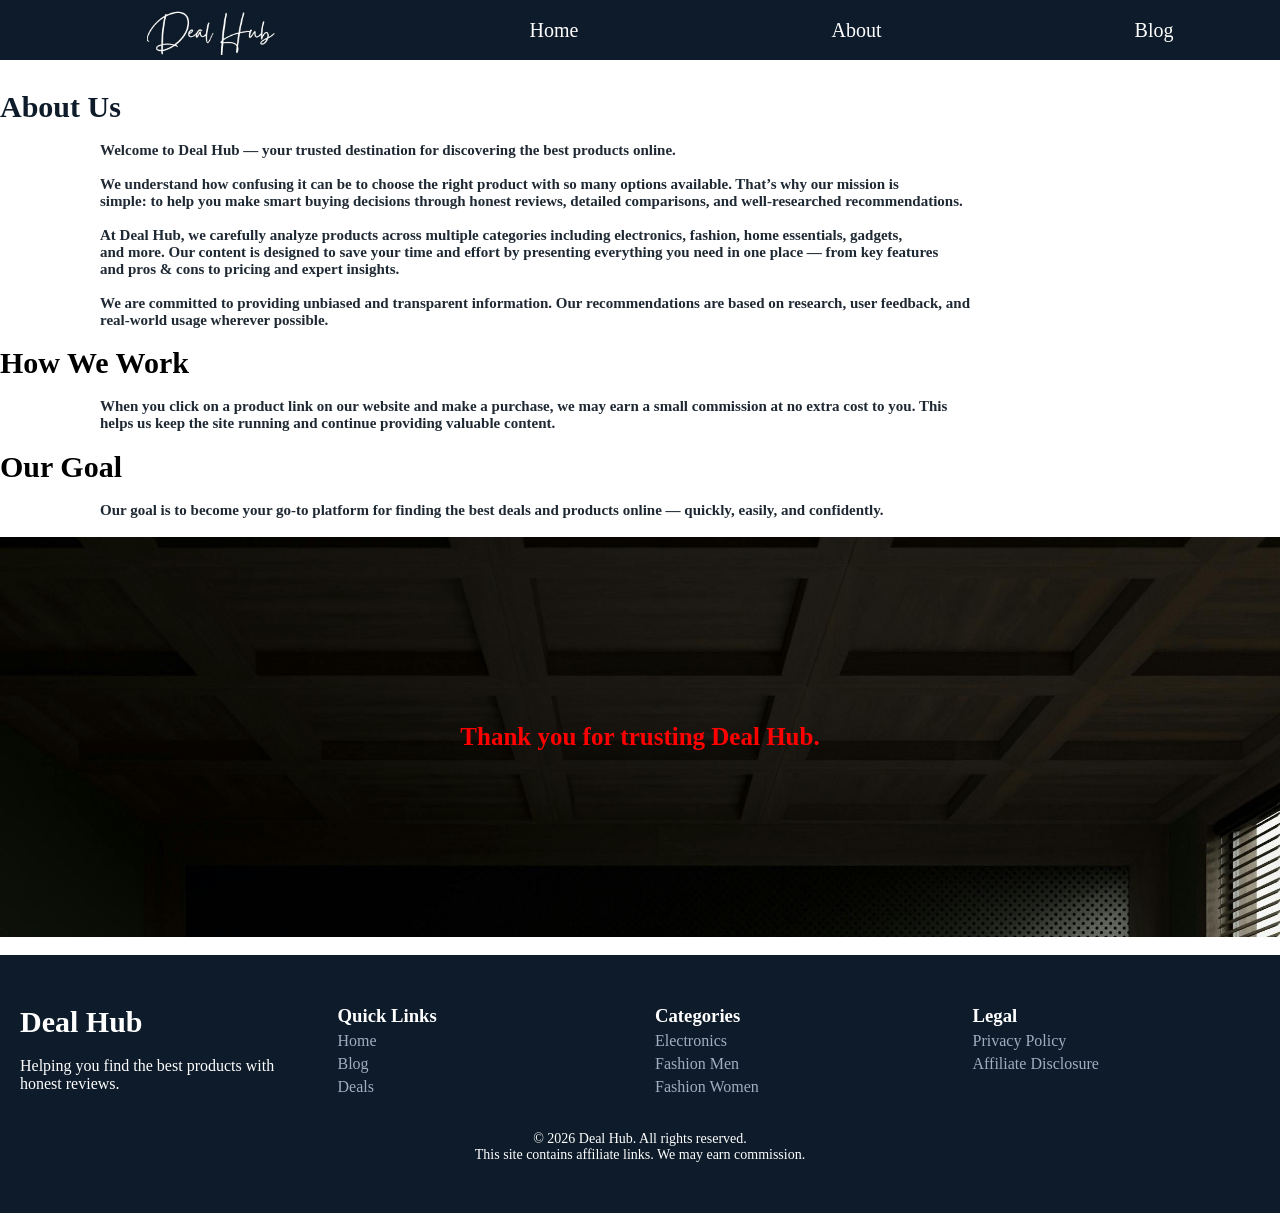
==== about.html @ 3d7ecee4 "Add files via upload" ====
<!DOCTYPE html>
<html lang="en">
<head>
    <meta charset="UTF-8">
    <meta name="viewport" content="width=device-width, initial-scale=1.0">
    <title>Deal Hub</title>
    <link rel="stylesheet" href="style.css">
</head>
<body id="about-section">
     <!--Navbar-->

    <div id="navbar">

        <div id="logo" href="index.html"></div>

         <div id="nav-home">
            <a href="index.html">Home</a>
        </div>

        <div id="nav-about">
            <a href="about.html">About</a>
        </div>

        <div id="nav-blog">
            <a href="blog.html">Blog</a>
        </div>

       

        



    
    </div>

    <br> <br><br><br><br>

     <h1 style="color: #0D1B2A;">About Us</h1>

     <br>

     <p id="about">
        Welcome to <b>Deal Hub</b> — your trusted destination for discovering the best products online. <br>
<br>
We understand how confusing it can be to choose the right product with so many options available. That’s why our mission is <br>simple: to help you make smart buying decisions through honest reviews, detailed comparisons, and well-researched recommendations. <br>
<br>
At Deal Hub, we carefully analyze products across multiple categories including electronics, fashion, home essentials, gadgets,<br> and more. Our content is designed to save your time and effort by presenting everything you need in one place — from key features <br> and pros & cons to pricing and expert insights. <br>
<br>
We are committed to providing unbiased and transparent information. Our recommendations are based on research, user feedback, and <br>real-world usage wherever possible. <br>
<br>
<h2>How We Work</h2>
<br>
<p id="about">When you click on a product link on our website and make a purchase, we may earn a small commission at no extra cost to you. This <br>helps us keep the site running and continue providing valuable content. </p>
<br>
<h2>Our Goal</h2>
<br>
<p id="about">Our goal is to become your go-to platform for finding the best deals and products online — quickly, easily, and confidently. </p>
<br>


<div id="thank-about">
Thank you for trusting Deal Hub. 
     
    </div>
<br>
<footer class="footer">
  <div class="footer-top">
    
    <div class="col">
      <h2>Deal Hub</h2>
      <br>
      <p>Helping you find the best products with honest reviews.</p>
    </div>

    <div class="col">
      <h3>Quick Links</h3>
      <a href="index.html">Home</a>
      <a href="blog.html">Blog</a>
      <a href="#">Deals</a>
    </div>

    <div class="col">
      <h3>Categories</h3>
      <a href="#">Electronics</a>
      <a href="fashion-men.html">Fashion Men</a>
      <a href="fashion-women.html">Fashion Women</a>
    </div>

    <div class="col">
      <h3>Legal</h3>
      <a href="privacy-policy.html">Privacy Policy</a>
      <a href="affiliatedisclosure.html">Affiliate Disclosure</a>
    </div>

  </div>

  <div class="footer-bottom">
    <p>© 2026 Deal Hub. All rights reserved.</p>
    <p>This site contains affiliate links. We may earn commission.</p>
  </div>
</footer>
</body>
</html>
---- style.css ----
* {
    margin: 0%;
}

body {
    background-color: #F8F9FA;
}

/**Navbar style**/

#navbar {
    height: 70px;
    width: 100%;
  padding: 0 20px;
    background-color: #0D1B2A;
    display: flex;
    justify-content:space-around;
    align-content: center;
    align-items: center; 
    position: fixed;
    

}




@media (max-width: 720px) {
    #navbar {
        height: 55px;
    }
}

@media (min-width: 720px) and (max-width: 1400px) {
    #navbar {
        height: 60px;
    }
}

#logo {
  width: 150px;
  height: 55px;
  display: flex;
  justify-content: flex-start;
  align-self: flex-start;
   background-image: url(Deal\ Hub\ Logo\ \(2\).jpg);
   background-size: cover;
   padding-top: 5px;
    
}

@media (max-width: 720px) {
    #logo {
        height: 35px;
        width: 100px;
        display: flex;
        justify-content: center;
         align-items: center;
    }
}

@media (min-width: 720px) and (max-width: 1400px) {
    #logo {
       height: 50px;
        width: 130px;
        display: flex;
        justify-content: center;
  align-items: center;
    }
}

a {
    text-decoration: none;
    font-size: 25px;
    color: white;
}

@media (max-width: 720px) {
    a {
         text-decoration: none;
    font-size: 15px;
    color: white;
    }
}

@media (min-width: 720px) and (max-width: 1400px) {
    a {
       text-decoration: none;
    font-size: 20px;
    color: white;
    }
}


#about-section {
    background-color: white;
}


#about {
    color: #1F2933;
    font-size: 20px;
    font-weight: bold;
    margin-left: 200px;
}

@media (max-width: 720px) {
    #about {
         color: #1F2933;
    font-size: 10px;
    font-weight: bold;
    margin-left: 50px;
    }
}

@media (min-width: 720px) and (max-width: 1400px) {
    #about {
      color: #1F2933;
    font-size: 15px;
    font-weight: bold;
    margin-left: 100px;
    }
}

h1 {
    font-size: 40px;
}

@media (max-width: 720px) {
    h1 {
         font-size: 20px;
    }
}

@media (min-width: 720px) and (max-width: 1400px) {
    h1 {
      font-size: 30px;
    }
}

h2 {
    font-size: 40px;
}

@media (max-width: 720px) {
    h2 {
         font-size: 20px;
    }
}

@media (min-width: 720px) and (max-width: 1400px) {
    h2 {
      font-size: 30px;
    }
}
    
#thank-about {
    height: 50px;
    display: flex;
    justify-content: center;
    align-items: center;
    align-content: center;
    font-size: 30px;
    color: red;
    font-weight: bolder;
    background-color:lightgray;
}

@media (max-width: 720px) {
    #thank-about {
         height: 25px;
    display: flex;
    justify-content: center;
    align-items: center;
    align-content: center;
    font-size: 15px;
    color: red;
    font-weight: bolder;
    background-color: lightgray;
    }
}

@media (min-width: 720px) and (max-width: 1400px) {
    #thank-about {
      height: 35px;
    display: flex;
    justify-content: center;
    align-items: center;
    align-content: center;
    font-size: 25px;
    color: red;
    font-weight: bolder;
    background-color: lightgray;
    }
}

#hero-section {
    height: 500px;
    background-image: url(pexels-moii-16951262.jpg);
    background-size: cover;
    display: flex;
   justify-content: center;
   align-content: center;
   align-items: center;
   flex-direction: column;
      
}

@media (max-width: 720px) {
    #hero-section {
         height: 300px;
    background-image: url(pexels-moii-16951262.jpg);
    background-size: cover;
    display: flex;
   justify-content: center;
   align-content: center;
   align-items: center;
   flex-direction: column;
      
    }
}

@media (min-width: 720px) and (max-width: 1400px) {
    #thank-about {
     height: 400px;
    background-image: url(pexels-moii-16951262.jpg);
    background-size: cover;
    display: flex;
   justify-content: center;
   align-content: center;
   align-items: center;
   flex-direction: column;
      
}
}

#hero-content {
    font-size: 72px;
    font-family:'playlist script', sans-serif;
    font-style: italic;
    color: whitesmoke;
    font-weight: bolder;
    
}

@media (max-width: 720px) {
    #hero-content {
        font-size: 42px;
    font-family:'playlist script', sans-serif;
    font-style: italic;
    color: whitesmoke;
      
    }
}

@media (min-width: 720px) and (max-width: 1400px) {
    #hero-content {
    font-size: 52px;
    font-family:'playlist script', sans-serif;
    font-style: italic;
    color: whitesmoke;
      
}
}

#hero-explore {
    height: 40px;
    width: 150px;
   text-align: center;
    background-color: orangered; 
    padding-top: 8px;
    font-style: normal;
    color: white;
    border: 5px solid white;
}

@media (max-width: 720px) {
    #hero-explore {
        height: 20px;
    width: 110px;
   text-align: center;
    background-color: orangered; 
    padding-top: 4px;
    font-style: normal;
    color: white;
    border: 2px solid white;
      
    }
}

@media (min-width: 720px) and (max-width: 1400px) {
    #hero-explore {
    height: 30px;
    width: 130px;
   text-align: center;
    background-color: orangered; 
    padding-top: 6px;
    font-style: normal;
    color: white;
    border: 3px solid white;
      
}
}

/*Footer*/

.footer {
  background: #0D1B2A;
  color: #FFFFFF;
  padding: 50px 20px;
}

@media (max-width: 720px) {
    .footer {
         background: #0D1B2A;
  color: #FFFFFF;
  padding: 50px 20px;
      
    }
}

@media (min-width: 720px) and (max-width: 1400px) {
    .footer {
     background: #0D1B2A;
  color: #FFFFFF;
  padding: 50px 20px;
      
}
}

.footer-top {
  display: grid;
  grid-template-columns: repeat(4, 1fr);
  gap: 30px;
}

.footer a {
  display: block;
  color: #A0AEC0;
  margin: 5px 0;
  font-size: 16px;
}

.footer a:hover {
  color: white;
}

.footer-bottom {
  margin-top: 30px;
  text-align: center;
  font-size: 14px;
}

#privacy-section {
    background-color: white;
}


#privacy-policy {
    color: #1F2933;
    font-size: 20px;
    font-weight: bold;
    margin-left: 200px;
}

@media (max-width: 720px) {
    #privacy-policy {
         color: #1F2933;
    font-size: 10px;
    font-weight: bold;
    margin-left: 50px;
    }
}

@media (min-width: 720px) and (max-width: 1400px) {
    #privacy-policy {
      color: #1F2933;
    font-size: 15px;
    font-weight: bold;
    margin-left: 100px;
    }
}

h1 {
    font-size: 40px;
}

@media (max-width: 720px) {
    h1 {
         font-size: 20px;
    }
}

@media (min-width: 720px) and (max-width: 1400px) {
    h1 {
      font-size: 30px;
    }
}

h2 {
    font-size: 40px;
}

@media (max-width: 720px) {
    h2 {
         font-size: 20px;
    }
}

@media (min-width: 720px) and (max-width: 1400px) {
    h2 {
      font-size: 30px;
    }
}

#update {
    font-size: 20px;
}




/*Blog-Hero Style*/

.blog-hero {
    height: 60vh;
    display: flex;
    justify-content: center;
    align-items: center;
    text-align: center;

    background: linear-gradient(135deg, #0F172A, #1E293B);
    color: #FFFFFF;
    padding: 20px;
}

@media (max-width: 720px) {
    .blog-hero {
         height: 30vh;
         width: 100%;
    display: flex;
    justify-content: center;
    align-items: center;
    text-align: center;

    background: linear-gradient(135deg, #0F172A, #1E293B);
    color: #FFFFFF;
    padding: 10px;
    }
}

@media (min-width: 720px) and (max-width: 1400px) {
    .blog-hero {
      height: 50vh;
       width: 100%;
    display: flex;
    justify-content: center;
    align-items: center;
    text-align: center;

    background: linear-gradient(135deg, #0F172A, #1E293B);
    color: #FFFFFF;
    padding: 15px;
    }
}

.hero-content h1 {
    font-size: 42px;
    margin-bottom: 15px;
    font-weight: bold;
}

@media (max-width: 720px) {
    .hero-content h1 {
         font-size: 30px;
    margin-bottom: 10px;
    font-weight: bold;
    }
}

@media (min-width: 720px) and (max-width: 1400px) {
    .hero-content h1 {
      font-size: 36px;
    margin-bottom: 12px;
    font-weight: bold;
    }
}

.hero-quote {
    font-size: 18px;
    color: #94A3B8;
    margin-bottom: 25px;
}

@media (max-width: 720px) {
    .hero-quote {
         font-size: 10px;
    color: #94A3B8;
    margin-bottom: 18px;
    }
}

@media (min-width: 720px) and (max-width: 1400px) {
    .hero-quote {
     font-size: 14px;
    color: #94A3B8;
    margin-bottom: 22px;
    }
}

#blog-panel {
    height: 400px;
    display: grid;
    grid-template-columns: repeat(4, 1fr);
  gap: 10px;

}

@media (max-width: 720px) {
    #blog-panel {
         height: 300px;
    display: grid;
    grid-template-columns: repeat(4, 1fr);
  gap: 5px;

    }
}

@media (min-width: 720px) and (max-width: 1400px) {
    #blog-panel {
     height: 400px;
    display: grid;
    grid-template-columns: repeat(4, 1fr);
  gap: 10px;

    }
}

/*Home Decor Style*/

#Decor-blog {
    height: 300px;
    width: 300px;
    gap: 20px;
    margin-left: 20px;
    box-shadow:  0px 0px 15px 2px black;
    background-color: white;
}

@media (max-width: 720px) {
    #Decor-blog {
         height: 150px;
    width: 150px;
    gap: 10px;
    margin-left: 10px;
    box-shadow:  0px 0px 10px 2px black;
    background-color: white;

    }
}

@media (min-width: 720px) and (max-width: 1400px) {
    #Decor-blog {
     height: 200px;
    width: 200px;
    gap: 15px;
    margin-left: 15px;
    box-shadow:  0px 0px 12px 2px black;
    background-color: white;

    }
}

#Home-Decor {
    color: black;

}

@media (max-width: 720px) {
    #Home-Decor {
        color: black;
    }
}

@media (min-width: 720px) and (max-width: 1400px) {
    #Home-Decor {
     color: black;

    }
}

#Home-Decor-img {
    height: 240px;
    width: 250px;
   background-image: url(Home\ Decor\ Img.jpg);
   background-size: cover;
    margin: 5px;
    margin-left: 20px;
}

@media (max-width: 720px) {
    #Home-Decor-img {
        height: 120px;
    width: 130px;
   background-image: url(Home\ Decor\ Img.jpg);
   background-size: cover;
    margin: 2px;
    margin-left: 10px;
    }
}

@media (min-width: 720px) and (max-width: 1400px) {
    #Home-Decor-img {
     height: 130px;
    width: 140px;
   background-image: url(Home\ Decor\ Img.jpg);
   background-size: cover;
    margin: 9px;
    margin-left: 20px;

    }
}
/*Women Fashion Style*/
#fashion-blog {
    height: 300px;
    width: 300px;
    gap: 20px;
    margin-left: 20px;
    box-shadow:  0px 0px 15px 2px black;
    background-color: white;
}

@media (max-width: 720px) {
    #fashion-blog {
         height: 150px;
    width: 150px;
    gap: 10px;
    margin-left: 10px;
    box-shadow:  0px 0px 10px 2px black;
    background-color: white;

    }
}

@media (min-width: 720px) and (max-width: 1400px) {
    #fashion-blog {
     height: 200px;
    width: 200px;
    gap: 15px;
    margin-left: 15px;
    box-shadow:  0px 0px 12px 2px black;
    background-color: white;

    }
}

#fashion-women {
    color: black;

}

@media (max-width: 720px) {
    #fashion-women {
        color: black;
    }
}

@media (min-width: 720px) and (max-width: 1400px) {
    #fashion-women {
     color: black;

    }
}

#women-image {
    height: 240px;
    width: 250px;
   background-image: url(Fashion\ Women.jpg);
   background-size: cover;
    margin: 5px;
    margin-left: 20px;
}

@media (max-width: 720px) {
    #women-image {
        height: 120px;
    width: 130px;
   background-image: url(Fashion\ Women.jpg);
   background-size: cover;
    margin: 2px;
    margin-left: 10px;
    }
}

@media (min-width: 720px) and (max-width: 1400px) {
    #women-image {
     height: 130px;
    width: 140px;
   background-image: url(Fashion\ Women.jpg);
   background-size: cover;
    margin: 9px;
    margin-left: 20px;

    }
}
/*Electronics*/
#electronics-blog {
    height: 300px;
    width: 300px;
    gap: 20px;
    margin-left: 20px;
    box-shadow:  0px 0px 15px 2px black;
}

@media (max-width: 720px) {
    #electronics-blog {
         height: 150px;
    width: 150px;
    gap: 10px;
    margin-left: 10px;
    box-shadow:  0px 0px 10px 2px black;
    background-color: white;

    }
}

@media (min-width: 720px) and (max-width: 1400px) {
   #electronics-blog {
     height: 200px;
    width: 200px;
    gap: 15px;
    margin-left: 15px;
    box-shadow:  0px 0px 12px 2px black;
    background-color: white;

    }
}

#electronics {
    color: black;

}


#electronics-image {
    height: 240px;
    width: 250px;
   background-image: url(Electronics.jpg);
   background-size: cover;
    margin: 5px;
    margin-left: 20px;
}

@media (max-width: 720px) {
    #electronics-image {
        height: 120px;
    width: 130px;
   background-image: url(Electronics.jpg);
   background-size: cover;
    margin: 2px;
    margin-left: 10px;
    }
}

@media (min-width: 720px) and (max-width: 1400px) {
    #electronics-image {
     height: 130px;
    width: 140px;
   background-image: url(Electronics.jpg);
   background-size: cover;
    margin: 9px;
    margin-left: 20px;

    }
}
/*Men Fashion*/
#fashion-men {
    color: black;

}

#men-image {
    height: 240px;
    width: 250px;
   background-image: url(fashion\ men.jpg);
   background-size: cover;
    margin: 5px;
    margin-left: 20px;
}

@media (max-width: 720px) {
    #men-image {
        height: 120px;
    width: 130px;
   background-image: url(fashion\ men.jpg);
   background-size: cover;
    margin: 2px;
    margin-left: 10px;
    }
}

@media (min-width: 720px) and (max-width: 1400px) {
    #men-image {
     height: 130px;
    width: 140px;
   background-image: url(fashion\ men.jpg);
   background-size: cover;
    margin: 9px;
    margin-left: 20px;

    }
}

#affiliate {
    color: #1F2933;
    font-size: 20px;
    font-weight: bold;
    margin-left: 200px;
}

@media (max-width: 720px) {
    #affiliate {
         color: #1F2933;
    font-size: 10px;
    font-weight: bold;
    margin-left: 50px;
    }
}

@media (min-width: 720px) and (max-width: 1400px) {
    #affiliate {
      color: #1F2933;
    font-size: 15px;
    font-weight: bold;
    margin-left: 100px;
    }
}

h1 {
    font-size: 40px;
}

@media (max-width: 720px) {
    h1 {
         font-size: 20px;
    }
}

@media (min-width: 720px) and (max-width: 1400px) {
    h1 {
      font-size: 30px;
    }
}
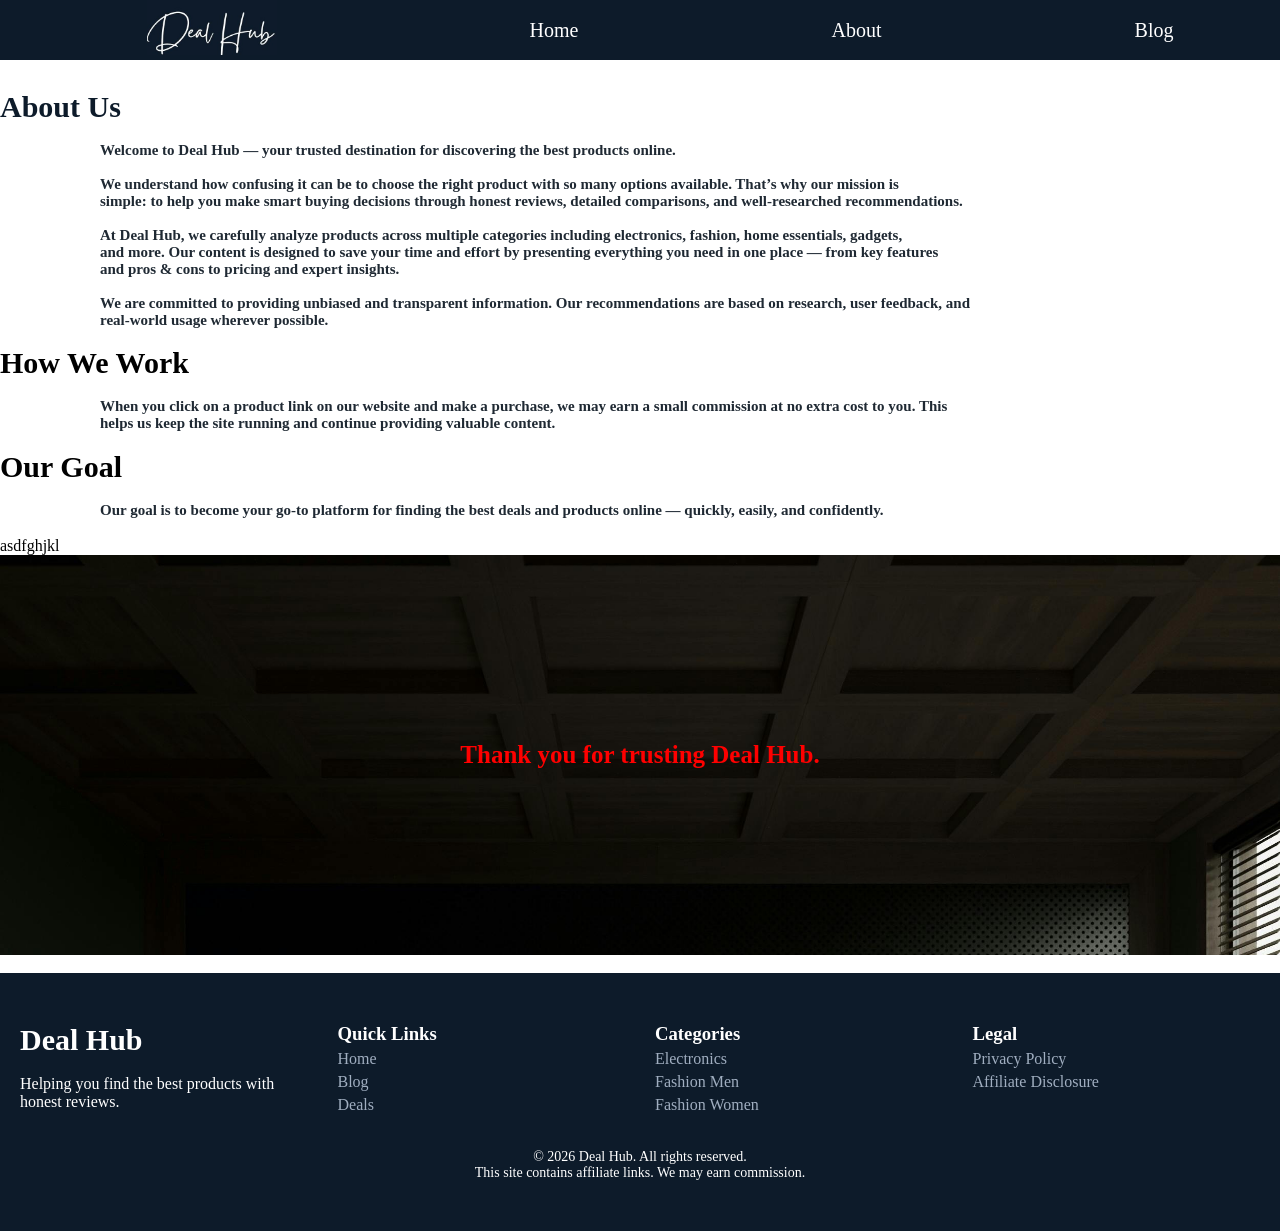
==== commit d3c579cb: "Add files via upload" ====
--- a/about.html
+++ b/about.html
@@ -57,7 +57,7 @@
 <br>
 <p id="about">Our goal is to become your go-to platform for finding the best deals and products online — quickly, easily, and confidently. </p>
 <br>
-
+asdfghjkl
 
 <div id="thank-about">
 Thank you for trusting Deal Hub. 
--- a/style.css
+++ b/style.css
@@ -25,15 +25,17 @@
 
 
 
-@media (max-width: 720px) {
+@media (max-width: 500px) {
     #navbar {
         height: 55px;
-    }
-}
-
-@media (min-width: 720px) and (max-width: 1400px) {
+        width: 100%
+    }
+}
+
+@media (min-width: 500px) and (max-width: 1400px) {
     #navbar {
         height: 60px;
+        max-width: 100%;
     }
 }
 
@@ -49,7 +51,7 @@
     
 }
 
-@media (max-width: 720px) {
+@media (max-width: 500px) {
     #logo {
         height: 35px;
         width: 100px;
@@ -59,7 +61,7 @@
     }
 }
 
-@media (min-width: 720px) and (max-width: 1400px) {
+@media (min-width: 500px) and (max-width: 1400px) {
     #logo {
        height: 50px;
         width: 130px;
@@ -75,7 +77,7 @@
     color: white;
 }
 
-@media (max-width: 720px) {
+@media (max-width: 500px) {
     a {
          text-decoration: none;
     font-size: 15px;
@@ -83,7 +85,7 @@
     }
 }
 
-@media (min-width: 720px) and (max-width: 1400px) {
+@media (min-width: 500px) and (max-width: 1400px) {
     a {
        text-decoration: none;
     font-size: 20px;
@@ -104,7 +106,7 @@
     margin-left: 200px;
 }
 
-@media (max-width: 720px) {
+@media (max-width:500px) {
     #about {
          color: #1F2933;
     font-size: 10px;
@@ -113,7 +115,7 @@
     }
 }
 
-@media (min-width: 720px) and (max-width: 1400px) {
+@media (min-width: 500px) and (max-width: 1400px) {
     #about {
       color: #1F2933;
     font-size: 15px;
@@ -126,13 +128,13 @@
     font-size: 40px;
 }
 
-@media (max-width: 720px) {
+@media (max-width: 500px) {
     h1 {
          font-size: 20px;
     }
 }
 
-@media (min-width: 720px) and (max-width: 1400px) {
+@media (min-width: 500px) and (max-width: 1400px) {
     h1 {
       font-size: 30px;
     }
@@ -142,13 +144,13 @@
     font-size: 40px;
 }
 
-@media (max-width: 720px) {
+@media (max-width: 500px) {
     h2 {
          font-size: 20px;
     }
 }
 
-@media (min-width: 720px) and (max-width: 1400px) {
+@media (min-width: 500px) and (max-width: 1400px) {
     h2 {
       font-size: 30px;
     }
@@ -166,7 +168,7 @@
     background-color:lightgray;
 }
 
-@media (max-width: 720px) {
+@media (max-width: 500px) {
     #thank-about {
          height: 25px;
     display: flex;
@@ -180,7 +182,7 @@
     }
 }
 
-@media (min-width: 720px) and (max-width: 1400px) {
+@media (min-width: 500px) and (max-width: 1400px) {
     #thank-about {
       height: 35px;
     display: flex;
@@ -206,7 +208,7 @@
       
 }
 
-@media (max-width: 720px) {
+@media (max-width: 500px) {
     #hero-section {
          height: 300px;
     background-image: url(pexels-moii-16951262.jpg);
@@ -310,11 +312,12 @@
   padding: 50px 20px;
 }
 
-@media (max-width: 720px) {
+@media (max-width: 500px) {
     .footer {
+        max-width: 100%;
          background: #0D1B2A;
   color: #FFFFFF;
-  padding: 50px 20px;
+  /* padding: 50px 20px; */
       
     }
 }
@@ -437,7 +440,7 @@
 @media (max-width: 720px) {
     .blog-hero {
          height: 30vh;
-         width: 100%;
+         max-width: 100%;
     display: flex;
     justify-content: center;
     align-items: center;
@@ -452,7 +455,7 @@
 @media (min-width: 720px) and (max-width: 1400px) {
     .blog-hero {
       height: 50vh;
-       width: 100%;
+       max-width: 100%;
     display: flex;
     justify-content: center;
     align-items: center;
@@ -518,9 +521,10 @@
 
 @media (max-width: 720px) {
     #blog-panel {
-         height: 300px;
+         height: 400px;
+         max-width: 100%;
     display: grid;
-    grid-template-columns: repeat(4, 1fr);
+     grid-template-columns: repeat(4, 1fr); 
   gap: 5px;
 
     }
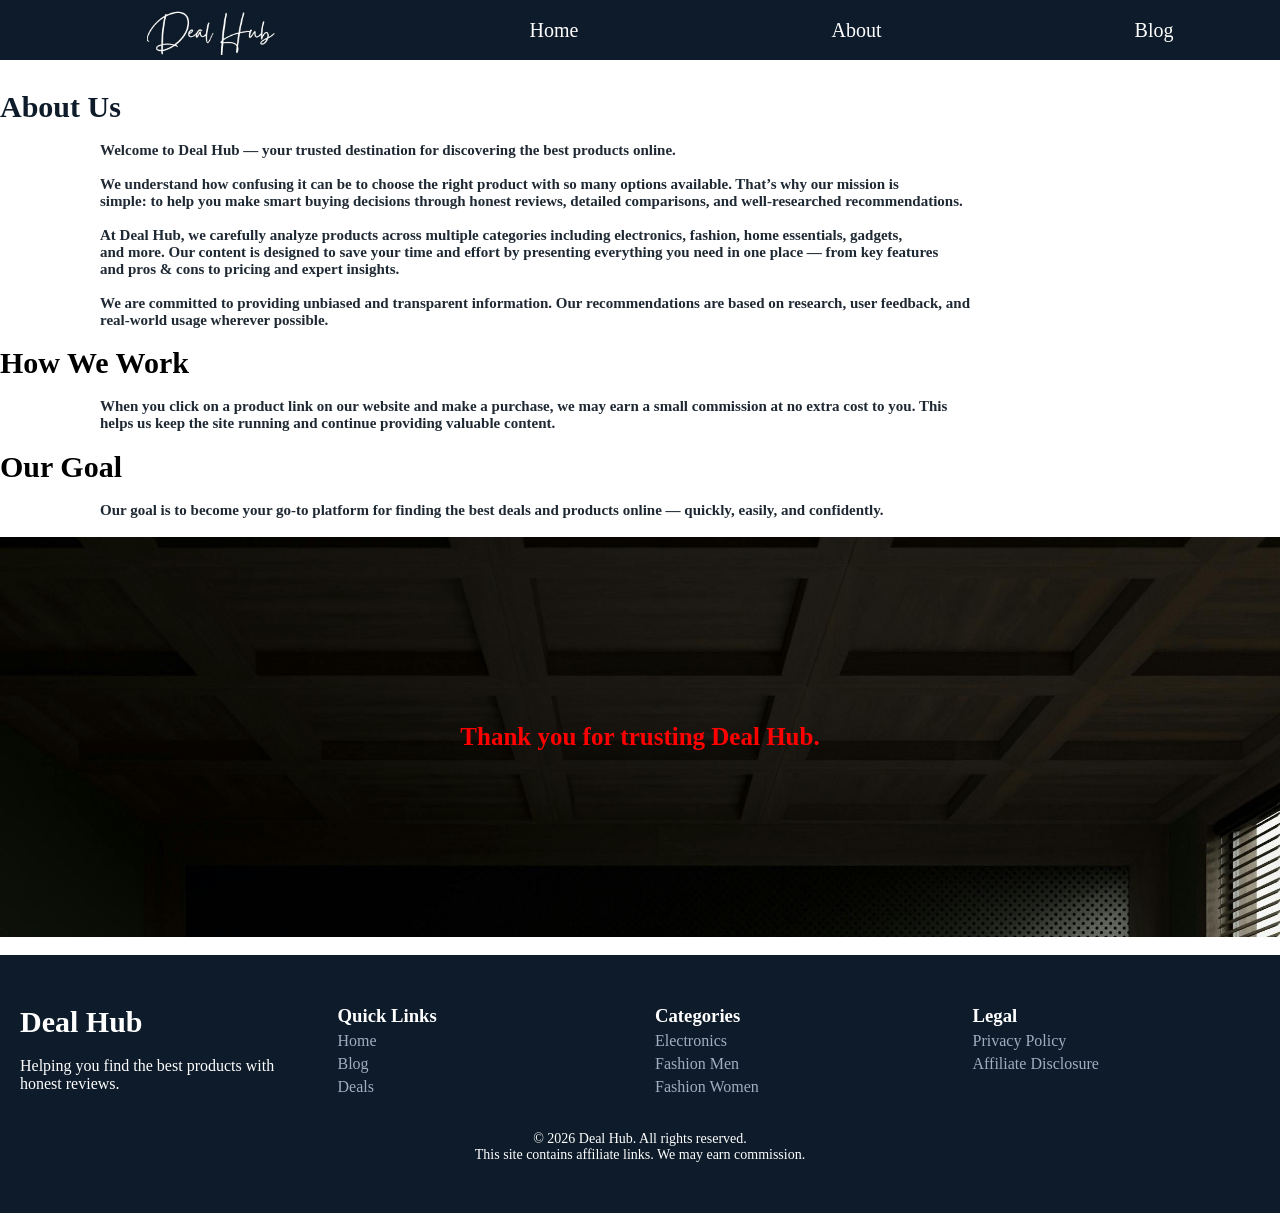
==== commit 7213db60: "Update about.html" ====
--- a/about.html
+++ b/about.html
@@ -57,7 +57,7 @@
 <br>
 <p id="about">Our goal is to become your go-to platform for finding the best deals and products online — quickly, easily, and confidently. </p>
 <br>
-asdfghjkl
+
 
 <div id="thank-about">
 Thank you for trusting Deal Hub. 
@@ -101,4 +101,4 @@
   </div>
 </footer>
 </body>
-</html>+</html>
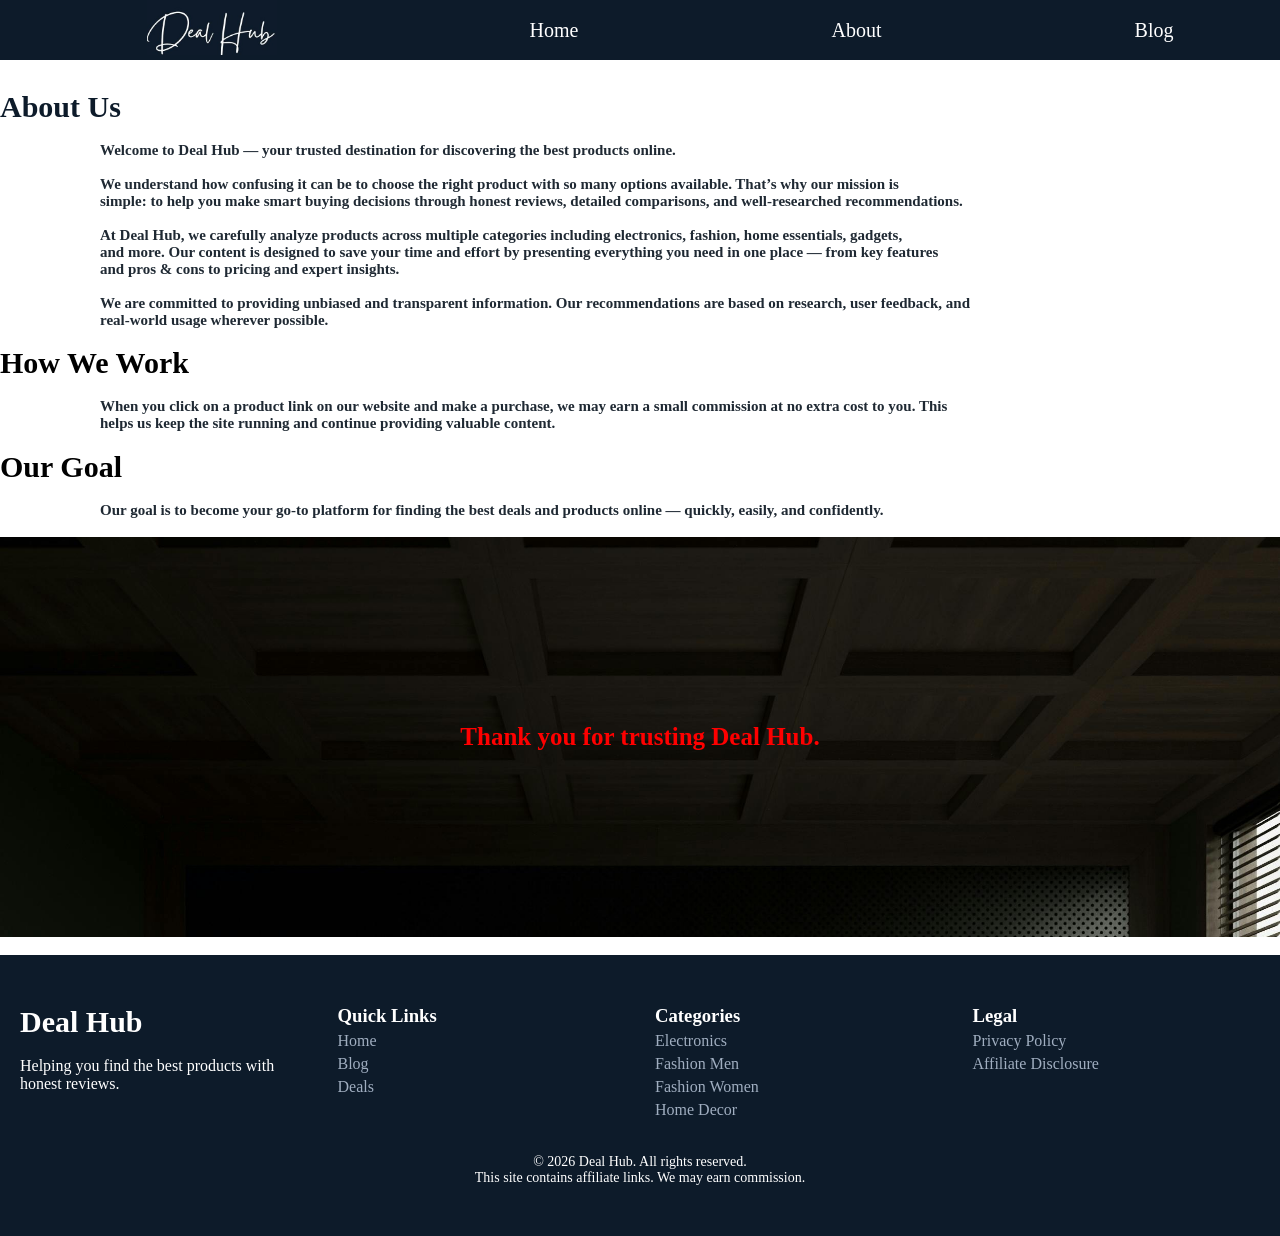
==== commit 39df770b: "Add files via upload" ====
--- a/about.html
+++ b/about.html
@@ -85,6 +85,7 @@
       <a href="#">Electronics</a>
       <a href="fashion-men.html">Fashion Men</a>
       <a href="fashion-women.html">Fashion Women</a>
+      <a href="homedecor.html">Home Decor</a>
     </div>
 
     <div class="col">
@@ -101,4 +102,4 @@
   </div>
 </footer>
 </body>
-</html>
+</html>
--- a/style.css
+++ b/style.css
@@ -25,14 +25,17 @@
 
 
 
-@media (max-width: 500px) {
+@media (max-width: 720px) {
     #navbar {
+        display: flex;
+        gap: 5px;
         height: 55px;
-        width: 100%
-    }
-}
-
-@media (min-width: 500px) and (max-width: 1400px) {
+        width: 100%;
+         
+    }
+}
+
+@media (min-width: 720px) and (max-width: 1400px) {
     #navbar {
         height: 60px;
         max-width: 100%;
@@ -42,8 +45,6 @@
 #logo {
   width: 150px;
   height: 55px;
-  display: flex;
-  justify-content: flex-start;
   align-self: flex-start;
    background-image: url(Deal\ Hub\ Logo\ \(2\).jpg);
    background-size: cover;
@@ -51,7 +52,7 @@
     
 }
 
-@media (max-width: 500px) {
+@media (max-width: 720px) {
     #logo {
         height: 35px;
         width: 100px;
@@ -61,7 +62,7 @@
     }
 }
 
-@media (min-width: 500px) and (max-width: 1400px) {
+@media (min-width: 720px) and (max-width: 1400px) {
     #logo {
        height: 50px;
         width: 130px;
@@ -77,7 +78,7 @@
     color: white;
 }
 
-@media (max-width: 500px) {
+@media (max-width: 720px) {
     a {
          text-decoration: none;
     font-size: 15px;
@@ -85,7 +86,7 @@
     }
 }
 
-@media (min-width: 500px) and (max-width: 1400px) {
+@media (min-width: 720px) and (max-width: 1400px) {
     a {
        text-decoration: none;
     font-size: 20px;
@@ -106,7 +107,7 @@
     margin-left: 200px;
 }
 
-@media (max-width:500px) {
+@media (max-width:720px) {
     #about {
          color: #1F2933;
     font-size: 10px;
@@ -115,7 +116,7 @@
     }
 }
 
-@media (min-width: 500px) and (max-width: 1400px) {
+@media (min-width: 720px) and (max-width: 1400px) {
     #about {
       color: #1F2933;
     font-size: 15px;
@@ -128,13 +129,13 @@
     font-size: 40px;
 }
 
-@media (max-width: 500px) {
+@media (max-width: 720px) {
     h1 {
          font-size: 20px;
     }
 }
 
-@media (min-width: 500px) and (max-width: 1400px) {
+@media (min-width: 720px) and (max-width: 1400px) {
     h1 {
       font-size: 30px;
     }
@@ -144,13 +145,13 @@
     font-size: 40px;
 }
 
-@media (max-width: 500px) {
+@media (max-width: 720px) {
     h2 {
          font-size: 20px;
     }
 }
 
-@media (min-width: 500px) and (max-width: 1400px) {
+@media (min-width: 720px) and (max-width: 1400px) {
     h2 {
       font-size: 30px;
     }
@@ -168,7 +169,7 @@
     background-color:lightgray;
 }
 
-@media (max-width: 500px) {
+@media (max-width: 720px) {
     #thank-about {
          height: 25px;
     display: flex;
@@ -182,7 +183,7 @@
     }
 }
 
-@media (min-width: 500px) and (max-width: 1400px) {
+@media (min-width: 720px) and (max-width: 1400px) {
     #thank-about {
       height: 35px;
     display: flex;
@@ -208,7 +209,7 @@
       
 }
 
-@media (max-width: 500px) {
+@media (max-width: 720px) {
     #hero-section {
          height: 300px;
     background-image: url(pexels-moii-16951262.jpg);
@@ -314,6 +315,7 @@
 
 @media (max-width: 500px) {
     .footer {
+       
         max-width: 100%;
          background: #0D1B2A;
   color: #FFFFFF;
@@ -439,7 +441,7 @@
 
 @media (max-width: 720px) {
     .blog-hero {
-         height: 30vh;
+         height: 400px;
          max-width: 100%;
     display: flex;
     justify-content: center;
@@ -521,18 +523,17 @@
 
 @media (max-width: 720px) {
     #blog-panel {
-         height: 400px;
-         max-width: 100%;
+       height: 200px;
     display: grid;
-     grid-template-columns: repeat(4, 1fr); 
-  gap: 5px;
-
+    grid-template-columns: repeat(4, 1fr);
+     grid-template-rows: repeat(4, 1fr);
+  gap: 10px;
     }
 }
 
 @media (min-width: 720px) and (max-width: 1400px) {
     #blog-panel {
-     height: 400px;
+     height: 300px;
     display: grid;
     grid-template-columns: repeat(4, 1fr);
   gap: 10px;
@@ -553,8 +554,8 @@
 
 @media (max-width: 720px) {
     #Decor-blog {
-         height: 150px;
-    width: 150px;
+         height: 100px;
+    width: 100px;
     gap: 10px;
     margin-left: 10px;
     box-shadow:  0px 0px 10px 2px black;
@@ -583,6 +584,7 @@
 @media (max-width: 720px) {
     #Home-Decor {
         color: black;
+        font-size: 10px;
     }
 }
 
@@ -604,8 +606,8 @@
 
 @media (max-width: 720px) {
     #Home-Decor-img {
-        height: 120px;
-    width: 130px;
+       height: 70px;
+    width: 80px;
    background-image: url(Home\ Decor\ Img.jpg);
    background-size: cover;
     margin: 2px;
@@ -636,8 +638,8 @@
 
 @media (max-width: 720px) {
     #fashion-blog {
-         height: 150px;
-    width: 150px;
+         height: 100px;
+    width: 100px;
     gap: 10px;
     margin-left: 10px;
     box-shadow:  0px 0px 10px 2px black;
@@ -666,6 +668,7 @@
 @media (max-width: 720px) {
     #fashion-women {
         color: black;
+        font-size: 10px;
     }
 }
 
@@ -687,8 +690,8 @@
 
 @media (max-width: 720px) {
     #women-image {
-        height: 120px;
-    width: 130px;
+        height: 70px;
+    width: 80px;
    background-image: url(Fashion\ Women.jpg);
    background-size: cover;
     margin: 2px;
@@ -718,8 +721,8 @@
 
 @media (max-width: 720px) {
     #electronics-blog {
-         height: 150px;
-    width: 150px;
+         height: 100px;
+    width: 100px;
     gap: 10px;
     margin-left: 10px;
     box-shadow:  0px 0px 10px 2px black;
@@ -745,6 +748,13 @@
 
 }
 
+@media (max-width: 720px) {
+    #electronics {
+        color: black;
+        font-size: 10px;
+    }
+}
+
 
 #electronics-image {
     height: 240px;
@@ -757,12 +767,13 @@
 
 @media (max-width: 720px) {
     #electronics-image {
-        height: 120px;
-    width: 130px;
+        height: 70px;
+    width: 80px;
    background-image: url(Electronics.jpg);
    background-size: cover;
     margin: 2px;
     margin-left: 10px;
+    margin-right: 100px;
     }
 }
 
@@ -783,6 +794,13 @@
 
 }
 
+@media (max-width: 720px) {
+    #fashion-men {
+        color: black;
+        font-size: 10px;
+    }
+}
+
 #men-image {
     height: 240px;
     width: 250px;
@@ -794,8 +812,8 @@
 
 @media (max-width: 720px) {
     #men-image {
-        height: 120px;
-    width: 130px;
+        height: 70px;
+    width: 80px;
    background-image: url(fashion\ men.jpg);
    background-size: cover;
     margin: 2px;
